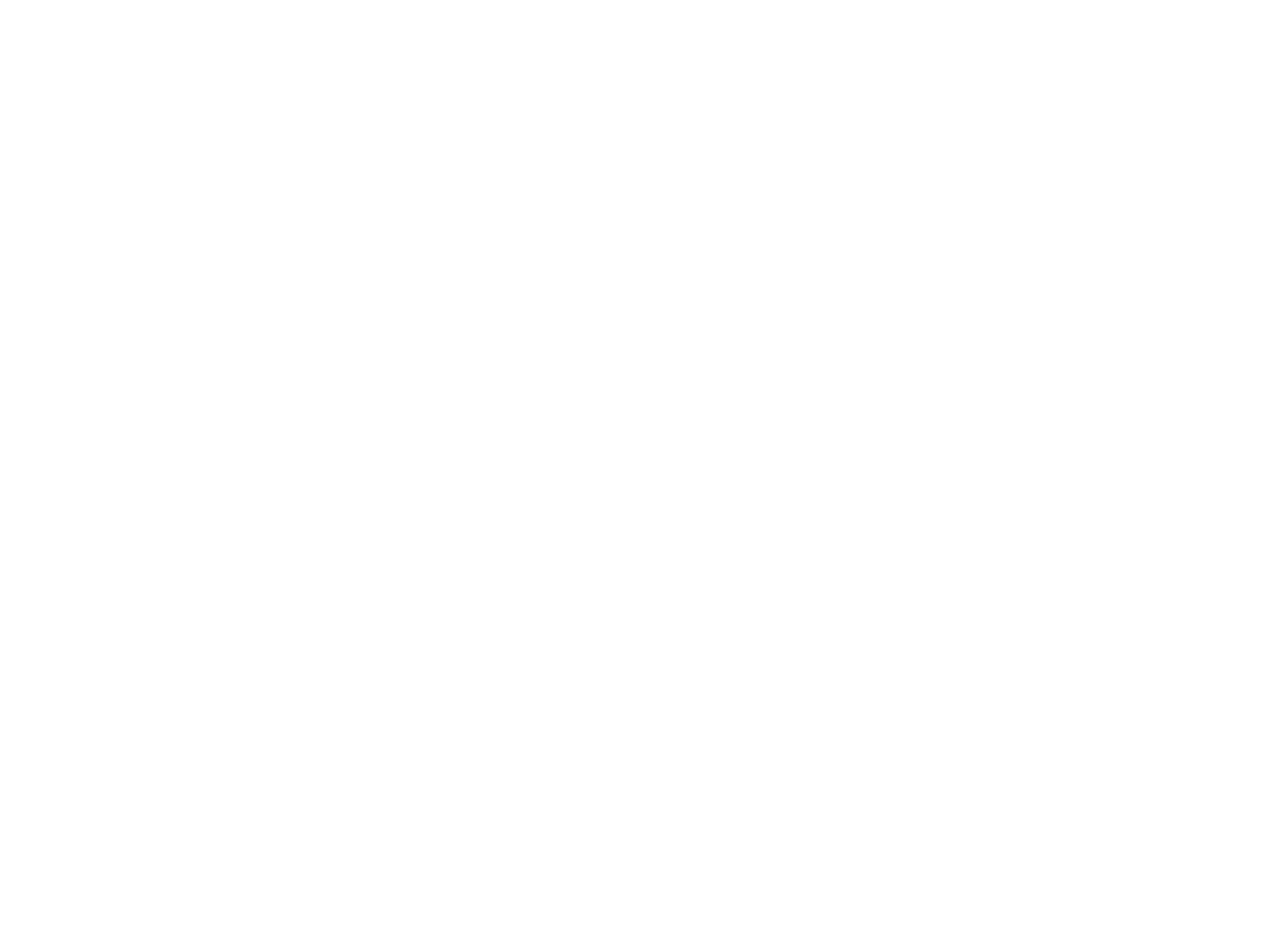
==== index.html @ c0f8476f "ddp1" ====
<!DOCTYPE html>
<html>
<head>
  <title>Week 3 Assignment</title>
  <meta charset="utf-8">
  <meta name="description" content="Week 3 Assignment">
  <meta name="author" content="Sherifat Akintunde-Shitu">
  <meta name="generator" content="slidify" />
  <meta name="apple-mobile-web-app-capable" content="yes">
  <meta http-equiv="X-UA-Compatible" content="chrome=1">
  <link rel="stylesheet" href="http://slidifylibraries2.googlecode.com/git/inst/libraries/frameworks/io2012/css/default.css" media="all" >
  <link rel="stylesheet" href="http://slidifylibraries2.googlecode.com/git/inst/libraries/frameworks/io2012/css/phone.css" 
    media="only screen and (max-device-width: 480px)" >
  <link rel="stylesheet" href="http://slidifylibraries2.googlecode.com/git/inst/libraries/frameworks/io2012/css/slidify.css" >
  <link rel="stylesheet" href="http://slidifylibraries2.googlecode.com/git/inst/libraries/highlighters/highlight.js/css/tomorrow.css" />
  <base target="_blank"> <!-- This amazingness opens all links in a new tab. -->  <link rel=stylesheet href="./assets/css/ribbons.css"></link>

  
  <!-- Grab CDN jQuery, fall back to local if offline -->
  <script src="http://ajax.aspnetcdn.com/ajax/jQuery/jquery-1.7.min.js"></script>
  <script>window.jQuery || document.write('<script src="http://slidifylibraries2.googlecode.com/git/inst/libraries/widgets/quiz/js/jquery.js"><\/script>')</script> 
  <script data-main="http://slidifylibraries2.googlecode.com/git/inst/libraries/frameworks/io2012/js/slides" 
    src="http://slidifylibraries2.googlecode.com/git/inst/libraries/frameworks/io2012/js/require-1.0.8.min.js">
  </script>
  
  

</head>
<body style="opacity: 0">
  <slides class="layout-widescreen">
    
    <!-- LOGO SLIDE -->
        <slide class="title-slide segue nobackground">
  <hgroup class="auto-fadein">
    <h1>Week 3 Assignment</h1>
    <h2>R Markdown Presentation &amp; Plotly</h2>
    <p>Sherifat Akintunde-Shitu<br/></p>
  </hgroup>
  <article></article>  
</slide>
    

    <!-- SLIDES -->
    <slide class="" id="slide-1" style="background:;">
  <hgroup>
    <h2>Plot created with Plotly on  <strong>December 25, 2018</strong></h2>
  </hgroup>
  <article data-timings="">
    <iframe src="demo.html" style="position:absolute;height:80%;width:80%"></iframe>

  </article>
  <!-- Presenter Notes -->
</slide>

    <slide class="backdrop"></slide>
  </slides>
  <div class="pagination pagination-small" id='io2012-ptoc' style="display:none;">
    <ul>
      <li>
      <a href="#" target="_self" rel='tooltip' 
        data-slide=1 title='Plot created with Plotly on  <strong>December 25, 2018</strong>'>
         1
      </a>
    </li>
  </ul>
  </div>  <!--[if IE]>
    <script 
      src="http://ajax.googleapis.com/ajax/libs/chrome-frame/1/CFInstall.min.js">  
    </script>
    <script>CFInstall.check({mode: 'overlay'});</script>
  <![endif]-->
</body>
  <!-- Load Javascripts for Widgets -->
  
  <!-- LOAD HIGHLIGHTER JS FILES -->
  <script src="http://slidifylibraries2.googlecode.com/git/inst/libraries/highlighters/highlight.js/highlight.pack.js"></script>
  <script>hljs.initHighlightingOnLoad();</script>
  <!-- DONE LOADING HIGHLIGHTER JS FILES -->
   
  </html>
---- assets/css/ribbons.css ----
/*Github Ribbon Test*/
/* Source: https://github.com/dciccale/css3-github-ribbon */
/* Define classes for example, definition, problem etc. */
/* Choose meaningful colors for background and text */

.example {
  background-color: #e5e5ff;
  top: 1.2em;
  right: -3.2em;
  -webkit-transform: rotate(45deg);
  -moz-transform: rotate(45deg);
  transform: rotate(45deg);
  -webkit-box-shadow: 0 0 0 1px #1d212e inset,0 0 2px 1px #fff inset,0 0 1em #888;
  -moz-box-shadow: 0 0 0 1px #1d212e inset,0 0 2px 1px #fff inset,0 0 1em #888;
  box-shadow: 0 0 0 1px #1d212e inset,0 0 2px 1px #fff inset,0 0 1em #888;
  color: #FF0;
  display: block;
  padding: .6em 3.5em;
  position: absolute;
  font: bold .82em sans-serif;
  text-align: center;
  text-decoration: none;
  text-shadow: 1px -1px 8px rgba(0,0,0,0.60);
  -webkit-user-select: none;
  -moz-user-select: none;
  user-select: none;
}

.definition {
  background-color:#e5e5ff;
  top: 1.2em;
  right: -3.2em;
  -webkit-transform: rotate(45deg);
  -moz-transform: rotate(45deg);
  transform: rotate(45deg);
  -webkit-box-shadow: 0 0 0 1px #1d212e inset,0 0 2px 1px #fff inset,0 0 1em #888;
  -moz-box-shadow: 0 0 0 1px #1d212e inset,0 0 2px 1px #fff inset,0 0 1em #888;
  box-shadow: 0 0 0 1px #1d212e inset,0 0 2px 1px #fff inset,0 0 1em #888;
  color: #FFF;
  display: block;
  padding: .6em 3.5em;
  position: absolute;
  font: bold .82em sans-serif;
  text-align: center;
  text-decoration: none;
  text-shadow: 1px -1px 8px rgba(0,0,0,0.60);
  -webkit-user-select: none;
  -moz-user-select: none;
  user-select: none;
}
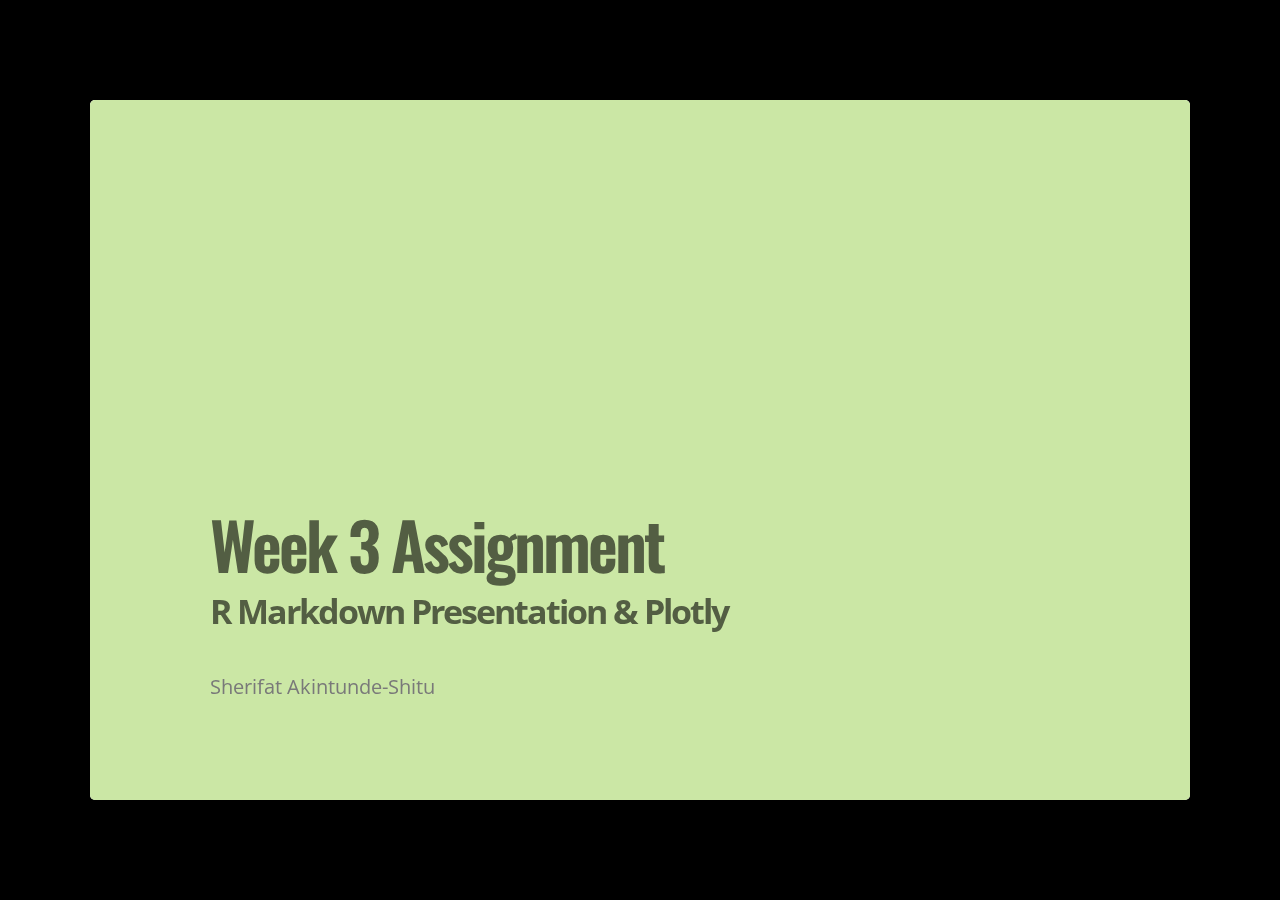
==== commit a7b55632: "ddp2" ====
--- a/index.html
+++ b/index.html
@@ -8,19 +8,19 @@
   <meta name="generator" content="slidify" />
   <meta name="apple-mobile-web-app-capable" content="yes">
   <meta http-equiv="X-UA-Compatible" content="chrome=1">
-  <link rel="stylesheet" href="http://slidifylibraries2.googlecode.com/git/inst/libraries/frameworks/io2012/css/default.css" media="all" >
-  <link rel="stylesheet" href="http://slidifylibraries2.googlecode.com/git/inst/libraries/frameworks/io2012/css/phone.css" 
+  <link rel="stylesheet" href="libraries/frameworks/io2012/css/default.css" media="all" >
+  <link rel="stylesheet" href="libraries/frameworks/io2012/css/phone.css" 
     media="only screen and (max-device-width: 480px)" >
-  <link rel="stylesheet" href="http://slidifylibraries2.googlecode.com/git/inst/libraries/frameworks/io2012/css/slidify.css" >
-  <link rel="stylesheet" href="http://slidifylibraries2.googlecode.com/git/inst/libraries/highlighters/highlight.js/css/tomorrow.css" />
+  <link rel="stylesheet" href="libraries/frameworks/io2012/css/slidify.css" >
+  <link rel="stylesheet" href="libraries/highlighters/highlight.js/css/tomorrow.css" />
   <base target="_blank"> <!-- This amazingness opens all links in a new tab. -->  <link rel=stylesheet href="./assets/css/ribbons.css"></link>
 
   
   <!-- Grab CDN jQuery, fall back to local if offline -->
   <script src="http://ajax.aspnetcdn.com/ajax/jQuery/jquery-1.7.min.js"></script>
-  <script>window.jQuery || document.write('<script src="http://slidifylibraries2.googlecode.com/git/inst/libraries/widgets/quiz/js/jquery.js"><\/script>')</script> 
-  <script data-main="http://slidifylibraries2.googlecode.com/git/inst/libraries/frameworks/io2012/js/slides" 
-    src="http://slidifylibraries2.googlecode.com/git/inst/libraries/frameworks/io2012/js/require-1.0.8.min.js">
+  <script>window.jQuery || document.write('<script src="libraries/widgets/quiz/js/jquery.js"><\/script>')</script> 
+  <script data-main="libraries/frameworks/io2012/js/slides" 
+    src="libraries/frameworks/io2012/js/require-1.0.8.min.js">
   </script>
   
   
@@ -73,7 +73,7 @@
   <!-- Load Javascripts for Widgets -->
   
   <!-- LOAD HIGHLIGHTER JS FILES -->
-  <script src="http://slidifylibraries2.googlecode.com/git/inst/libraries/highlighters/highlight.js/highlight.pack.js"></script>
+  <script src="libraries/highlighters/highlight.js/highlight.pack.js"></script>
   <script>hljs.initHighlightingOnLoad();</script>
   <!-- DONE LOADING HIGHLIGHTER JS FILES -->
    
--- a/libraries/frameworks/io2012/css/default.css
+++ b/libraries/frameworks/io2012/css/default.css
@@ -0,0 +1,1503 @@
+@charset "UTF-8";
+
+/* line 17, ../../../../../../Library/Ruby/Gems/1.8/gems/compass-0.12.1/frameworks/compass/stylesheets/compass/reset/_utilities.scss */
+html, body, div, span, applet, object, iframe,
+h1, h2, h3, h4, h5, h6, p, blockquote, pre,
+a, abbr, acronym, address, big, cite, code,
+del, dfn, em, img, ins, kbd, q, s, samp,
+small, strike, strong, sub, sup, tt, var,
+b, u, i, center,
+dl, dt, dd, ol, ul, li,
+fieldset, form, label, legend,
+table, caption, tbody, tfoot, thead, tr, th, td,
+article, aside, canvas, details, embed,
+figure, figcaption, footer, header, hgroup,
+menu, nav, output, ruby, section, summary,
+time, mark, audio, video {
+  margin: 0;
+  padding: 0;
+  border: 0;
+  font-size: 100%;
+  font: inherit;
+  vertical-align: baseline;
+}
+
+/* line 20, ../../../../../../Library/Ruby/Gems/1.8/gems/compass-0.12.1/frameworks/compass/stylesheets/compass/reset/_utilities.scss */
+body {
+  line-height: 1;
+}
+
+/* line 22, ../../../../../../Library/Ruby/Gems/1.8/gems/compass-0.12.1/frameworks/compass/stylesheets/compass/reset/_utilities.scss */
+
+ol, ul {
+  list-style: none;
+}
+
+
+/* line 24, ../../../../../../Library/Ruby/Gems/1.8/gems/compass-0.12.1/frameworks/compass/stylesheets/compass/reset/_utilities.scss */
+table {
+  border-collapse: collapse;
+  border-spacing: 0;
+}
+
+/* line 26, ../../../../../../Library/Ruby/Gems/1.8/gems/compass-0.12.1/frameworks/compass/stylesheets/compass/reset/_utilities.scss */
+caption, th, td {
+  text-align: left;
+  font-weight: normal;
+  vertical-align: middle;
+}
+
+/* line 28, ../../../../../../Library/Ruby/Gems/1.8/gems/compass-0.12.1/frameworks/compass/stylesheets/compass/reset/_utilities.scss */
+q, blockquote {
+  quotes: none;
+}
+/* line 101, ../../../../../../Library/Ruby/Gems/1.8/gems/compass-0.12.1/frameworks/compass/stylesheets/compass/reset/_utilities.scss */
+q:before, q:after, blockquote:before, blockquote:after {
+  content: "";
+  content: none;
+}
+
+/* line 30, ../../../../../../Library/Ruby/Gems/1.8/gems/compass-0.12.1/frameworks/compass/stylesheets/compass/reset/_utilities.scss */
+a img {
+  border: none;
+}
+
+/* line 114, ../../../../../../Library/Ruby/Gems/1.8/gems/compass-0.12.1/frameworks/compass/stylesheets/compass/reset/_utilities.scss */
+article, aside, details, figcaption, figure, footer, header, hgroup, menu, nav, section, summary {
+  display: block;
+}
+
+/**
+ * Base SlideDeck Styles
+ */
+/* line 48, ../scss/_base.scss */
+html {
+  height: 100%;
+  overflow: hidden;
+}
+
+/* line 53, ../scss/_base.scss */
+body {
+  margin: 0;
+  padding: 0;
+  opacity: 0;
+  height: 100%;
+  min-height: 740px;
+  width: 100%;
+  overflow: hidden;
+  color: #fff;
+  -webkit-font-smoothing: antialiased;
+  -moz-font-smoothing: antialiased;
+  -ms-font-smoothing: antialiased;
+  -o-font-smoothing: antialiased;
+  -webkit-transition: opacity 800ms ease-in 100ms;
+  -moz-transition: opacity 800ms ease-in 100ms;
+  -ms-transition: opacity 800ms ease-in 100ms;
+  -o-transition: opacity 800ms ease-in 100ms;
+  transition: opacity 800ms ease-in 100ms;
+}
+/* line 69, ../scss/_base.scss */
+body.loaded {
+  opacity: 1 !important;
+}
+
+/* line 74, ../scss/_base.scss */
+input, button {
+  vertical-align: middle;
+}
+
+/* line 78, ../scss/_base.scss */
+slides > slide[hidden] {
+  display: none !important;
+}
+
+/* line 82, ../scss/_base.scss */
+slides {
+  width: 100%;
+  height: 100%;
+  position: absolute;
+  left: 0;
+  top: 0;
+  -webkit-transform: translate3d(0, 0, 0);
+  -moz-transform: translate3d(0, 0, 0);
+  -ms-transform: translate3d(0, 0, 0);
+  -o-transform: translate3d(0, 0, 0);
+  transform: translate3d(0, 0, 0);
+  -webkit-perspective: 1000;
+  perspective: 1000;
+  -webkit-transform-style: preserve-3d;
+  transform-style: preserve-3d;
+  -webkit-transition: opacity 800ms ease-in 100ms;
+  -moz-transition: opacity 800ms ease-in 100ms;
+  -ms-transition: opacity 800ms ease-in 100ms;
+  -o-transition: opacity 800ms ease-in 100ms;
+  transition: opacity 800ms ease-in 100ms;
+}
+
+/* line 94, ../scss/_base.scss */
+slides > slide {
+  display: block;
+  position: absolute;
+  overflow: hidden;
+  left: 50%;
+  top: 50%;
+  -webkit-box-sizing: border-box;
+  -moz-box-sizing: border-box;
+  box-sizing: border-box;
+}
+
+/* Slide styles */
+/*article.fill iframe {
+  position: absolute;
+  left: 0;
+  top: 0;
+  width: 100%;
+  height: 100%;
+
+  border: 0;
+  margin: 0;
+
+  @include border-radius(10px);
+
+  z-index: -1;
+}
+
+slide.fill {
+  background-repeat: no-repeat;
+  @include background-size(cover);
+}
+
+slide.fill img {
+  position: absolute;
+  left: 0;
+  top: 0;
+  min-width: 100%;
+  min-height: 100%;
+
+  z-index: -1;
+}
+*/
+/**
+ * Theme Styles
+ */
+/* line 58, ../scss/default.scss */
+::selection {
+  color: white;
+  background-color: #ffd14d;
+  text-shadow: none;
+}
+
+/* line 64, ../scss/default.scss */
+::-webkit-scrollbar {
+  height: 16px;
+  overflow: visible;
+  width: 16px;
+}
+
+/* line 69, ../scss/default.scss */
+::-webkit-scrollbar-thumb {
+  background-color: rgba(0, 0, 0, 0.1);
+  background-clip: padding-box;
+  border: solid transparent;
+  min-height: 28px;
+  padding: 100px 0 0;
+  -webkit-box-shadow: inset 1px 1px 0 rgba(0, 0, 0, 0.1), inset 0 -1px 0 rgba(0, 0, 0, 0.07);
+  -moz-box-shadow: inset 1px 1px 0 rgba(0, 0, 0, 0.1), inset 0 -1px 0 rgba(0, 0, 0, 0.07);
+  box-shadow: inset 1px 1px 0 rgba(0, 0, 0, 0.1), inset 0 -1px 0 rgba(0, 0, 0, 0.07);
+  border-width: 1px 1px 1px 6px;
+}
+
+/* line 78, ../scss/default.scss */
+::-webkit-scrollbar-thumb:hover {
+  background-color: rgba(0, 0, 0, 0.5);
+}
+
+/* line 81, ../scss/default.scss */
+::-webkit-scrollbar-button {
+  height: 0;
+  width: 0;
+}
+
+/* line 85, ../scss/default.scss */
+::-webkit-scrollbar-track {
+  background-clip: padding-box;
+  border: solid transparent;
+  border-width: 0 0 0 4px;
+}
+
+/* line 90, ../scss/default.scss */
+::-webkit-scrollbar-corner {
+  background: transparent;
+}
+
+/* line 94, ../scss/default.scss */
+body {
+  background: black;
+}
+
+/* line 98, ../scss/default.scss */
+slides > slide {
+  display: none;
+  font-family: 'Open Sans', Arial, sans-serif;
+  font-size: 26px;
+  color: #797979;
+  width: 900px;
+  height: 700px;
+  margin-left: -450px;
+  margin-top: -350px;
+  padding: 40px 60px;
+  -webkit-border-radius: 5px;
+  -moz-border-radius: 5px;
+  -ms-border-radius: 5px;
+  -o-border-radius: 5px;
+  border-radius: 5px;
+  -webkit-transition: all 0.6s ease-in-out;
+  -moz-transition: all 0.6s ease-in-out;
+  -ms-transition: all 0.6s ease-in-out;
+  -o-transition: all 0.6s ease-in-out;
+  transition: all 0.6s ease-in-out;
+}
+/* line 119, ../scss/default.scss */
+slides > slide.far-past {
+  display: none;
+}
+/* line 126, ../scss/default.scss */
+slides > slide.past {
+  display: block;
+  opacity: 0;
+}
+/* line 133, ../scss/default.scss */
+slides > slide.current {
+  display: block;
+  opacity: 1;
+}
+/* line 139, ../scss/default.scss */
+slides > slide.current .auto-fadein {
+  opacity: 1;
+}
+/* line 143, ../scss/default.scss */
+slides > slide.current .gdbar {
+  -webkit-background-size: 100% 100%;
+  -moz-background-size: 100% 100%;
+  -o-background-size: 100% 100%;
+  background-size: 100% 100%;
+}
+/* line 148, ../scss/default.scss */
+slides > slide.next {
+  display: block;
+  opacity: 0;
+  pointer-events: none;
+}
+/* line 156, ../scss/default.scss */
+slides > slide.far-next {
+  display: none;
+}
+/* line 163, ../scss/default.scss */
+slides > slide.dark {
+  background: #515151 !important;
+}
+/* line 171, ../scss/default.scss */
+slides > slide:not(.nobackground):before {
+  font-size: 12pt;
+  content: attr(data-hashtag);
+  position: absolute;
+  bottom: 20px;
+  left: 60px;
+  /* background: url("../images/google_developers_icon_128.png") no-repeat 0 50%; */
+  -webkit-background-size: 30px 30px;
+  -moz-background-size: 30px 30px;
+  -o-background-size: 30px 30px;
+  background-size: 30px 30px;
+  padding-left: 40px;
+  height: 30px;
+  line-height: 1.9;
+}
+
+
+/* line 183, ../scss/default.scss */
+slides > slide:not(.nobackground):after {
+  font-size: 12pt;
+  content: attr(data-slide-num) "/" attr(data-total-slides);
+  position: absolute;
+  bottom: 20px;
+  right: 60px;
+  line-height: 1.9;
+}
+/* line 194, ../scss/default.scss */
+slides > slide.title-slide:after {
+  content: '';
+  /* background: url(../images/io2012_logo.png) no-repeat 100% 50%; */
+  -webkit-background-size: contain;
+  -moz-background-size: contain;
+  -o-background-size: contain;
+  background-size: contain;
+  position: absolute;
+  bottom: 40px;
+  right: 40px;
+  width: 100%;
+  height: 60px;
+}
+/* line 206, ../scss/default.scss */
+slides > slide.backdrop {
+  z-index: -10;
+  display: block !important;
+  background: -webkit-gradient(linear, 50% 0%, 50% 100%, color-stop(0%, #ffffff), color-stop(85%, #ffffff), color-stop(100%, #e6e6e6));
+  background: -webkit-linear-gradient(#ffffff, #ffffff 85%, #e6e6e6);
+  background: -moz-linear-gradient(#ffffff, #ffffff 85%, #e6e6e6);
+  background: -o-linear-gradient(#ffffff, #ffffff 85%, #e6e6e6);
+  background: -ms-linear-gradient(#ffffff, #ffffff 85%, #e6e6e6);
+  background: linear-gradient(#ffffff, #ffffff 85%, #e6e6e6);
+  background-color: white;
+}
+/* line 211, ../scss/default.scss */
+slides > slide.backdrop:after, slides > slide.backdrop:before {
+  display: none;
+}
+/* line 216, ../scss/default.scss */
+slides > slide > hgroup + article {
+  margin-top: 45px;
+}
+/* line 220, ../scss/default.scss */
+slides > slide > hgroup + article.flexbox.vcenter, slides > slide > hgroup + article.flexbox.vleft, slides > slide > hgroup + article.flexbox.vright {
+  height: 80%;
+}
+/* line 225, ../scss/default.scss */
+slides > slide > hgroup + article p {
+  margin-bottom: 1em;
+}
+/* line 230, ../scss/default.scss */
+slides > slide > article:only-child {
+  height: 100%;
+}
+/* line 233, ../scss/default.scss */
+slides > slide > article:only-child > iframe {
+  height: 98%;
+}
+
+/* line 239, ../scss/default.scss */
+slides.layout-faux-widescreen > slide {
+  padding: 40px 160px;
+}
+
+/* line 248, ../scss/default.scss */
+slides.layout-widescreen > slide,
+slides.layout-faux-widescreen > slide {
+  margin-left: -550px;
+  width: 1100px;
+}
+/* line 253, ../scss/default.scss */
+slides.layout-widescreen > slide.far-past,
+slides.layout-faux-widescreen > slide.far-past {
+  display: block;
+  display: none;
+  -webkit-transform: translate(-2260px);
+  -moz-transform: translate(-2260px);
+  -ms-transform: translate(-2260px);
+  -o-transform: translate(-2260px);
+  transform: translate(-2260px);
+  -webkit-transform: translate3d(-2260px, 0, 0);
+  -moz-transform: translate3d(-2260px, 0, 0);
+  -ms-transform: translate3d(-2260px, 0, 0);
+  -o-transform: translate3d(-2260px, 0, 0);
+  transform: translate3d(-2260px, 0, 0);
+}
+/* line 260, ../scss/default.scss */
+slides.layout-widescreen > slide.past,
+slides.layout-faux-widescreen > slide.past {
+  display: block;
+  opacity: 0;
+}
+/* line 267, ../scss/default.scss */
+slides.layout-widescreen > slide.current,
+slides.layout-faux-widescreen > slide.current {
+  display: block;
+  opacity: 1;
+}
+/* line 274, ../scss/default.scss */
+slides.layout-widescreen > slide.next,
+slides.layout-faux-widescreen > slide.next {
+  display: block;
+  opacity: 0;
+  pointer-events: none;
+}
+/* line 282, ../scss/default.scss */
+slides.layout-widescreen > slide.far-next,
+slides.layout-faux-widescreen > slide.far-next {
+  display: block;
+  display: none;
+  -webkit-transform: translate(2260px);
+  -moz-transform: translate(2260px);
+  -ms-transform: translate(2260px);
+  -o-transform: translate(2260px);
+  transform: translate(2260px);
+  -webkit-transform: translate3d(2260px, 0, 0);
+  -moz-transform: translate3d(2260px, 0, 0);
+  -ms-transform: translate3d(2260px, 0, 0);
+  -o-transform: translate3d(2260px, 0, 0);
+  transform: translate3d(2260px, 0, 0);
+}
+/* line 289, ../scss/default.scss */
+slides.layout-widescreen #prev-slide-area,
+slides.layout-faux-widescreen #prev-slide-area {
+  margin-left: -650px;
+}
+/* line 293, ../scss/default.scss */
+slides.layout-widescreen #next-slide-area,
+slides.layout-faux-widescreen #next-slide-area {
+  margin-left: 550px;
+}
+
+/* line 298, ../scss/default.scss */
+b {
+  font-weight: 600;
+}
+
+/* line 302, ../scss/default.scss */
+a {
+  color: #2a7cdf;
+  text-decoration: none;
+  border-bottom: 1px solid rgba(42, 124, 223, 0.5);
+}
+/* line 307, ../scss/default.scss */
+a:hover {
+  color: black !important;
+}
+
+/* line 312, ../scss/default.scss */
+h1, h2, h3 {
+  font-weight: 600;
+}
+
+/* line 316, ../scss/default.scss */
+h2 {
+  font-size: 45px;
+  line-height: 45px;
+  letter-spacing: -2px;
+  color: #515151;
+}
+
+/* line 323, ../scss/default.scss */
+h3 {
+  font-size: 30px;
+  letter-spacing: -1px;
+  line-height: 2;
+  font-weight: inherit;
+  color: #797979;
+}
+
+/* line 331, ../scss/default.scss */
+ul {
+  margin-left: 1.2em;
+  margin-bottom: 1em;
+  position: relative;
+}
+/* line 336, ../scss/default.scss */
+ul li {
+  margin-bottom: 0.5em;
+}
+/* line 339, ../scss/default.scss */
+ul li ul {
+  margin-left: 2em;
+  margin-bottom: 0;
+}
+/* line 343, ../scss/default.scss */
+ul li ul li:before {
+  content: '-';
+  font-weight: 600;
+}
+/* line 350, ../scss/default.scss */
+ul > li:before {
+  content: '\00B7';
+  margin-left: -1em;
+  position: absolute;
+  font-weight: 600;
+}
+/* line 357, ../scss/default.scss */
+ul ul {
+  margin-top: .5em;
+}
+
+/* line 364, ../scss/default.scss */
+.highlight-code slide.current pre > * {
+  opacity: 0.25;
+  -webkit-transition: opacity 0.5s ease-in;
+  -moz-transition: opacity 0.5s ease-in;
+  -ms-transition: opacity 0.5s ease-in;
+  -o-transition: opacity 0.5s ease-in;
+  transition: opacity 0.5s ease-in;
+}
+/* line 368, ../scss/default.scss */
+.highlight-code slide.current b {
+  opacity: 1;
+}
+
+/* line 373, ../scss/default.scss */
+pre {
+  font-family: 'Inconsolata', 'Courier New', monospace;
+  font-size: 20px;
+  line-height: 28px;
+  padding: 10px 0 10px 60px;
+  letter-spacing: -1px;
+  margin-bottom: 0px;
+  width: 106%;
+  left: -60px;
+  position: relative;
+  -webkit-box-sizing: border-box;
+  -moz-box-sizing: border-box;
+  box-sizing: border-box;
+  /*overflow: hidden;*/
+}
+/* line 387, ../scss/default.scss */
+pre[data-lang]:after {
+  content: attr(data-lang);
+  background-color: #a9a9a9;
+  right: 0;
+  top: 0;
+  position: absolute;
+  font-size: 16pt;
+  color: white;
+  padding: 2px 25px;
+  text-transform: uppercase;
+}
+
+/* line 400, ../scss/default.scss */
+pre[data-lang="go"] {
+  color: #333;
+}
+
+/* line 404, ../scss/default.scss */
+code {
+  font-size: 95%;
+  font-family: 'Inconsolata', 'Courier New', monospace;
+  color: black;
+}
+
+/* line 410, ../scss/default.scss */
+iframe {
+  width: 100%;
+  height: 530px;
+  background: white;
+  border: 1px solid #e6e6e6;
+  -webkit-box-sizing: border-box;
+  -moz-box-sizing: border-box;
+  box-sizing: border-box;
+}
+
+/* line 418, ../scss/default.scss */
+dt {
+  font-weight: bold;
+}
+
+/* line 422, ../scss/default.scss */
+button {
+  display: inline-block;
+  background: -webkit-gradient(linear, 50% 0%, 50% 100%, color-stop(40%, #f9f9f9), color-stop(70%, #e3e3e3));
+  background: -webkit-linear-gradient(#f9f9f9 40%, #e3e3e3 70%);
+  background: -moz-linear-gradient(#f9f9f9 40%, #e3e3e3 70%);
+  background: -o-linear-gradient(#f9f9f9 40%, #e3e3e3 70%);
+  background: -ms-linear-gradient(#f9f9f9 40%, #e3e3e3 70%);
+  background: linear-gradient(#f9f9f9 40%, #e3e3e3 70%);
+  border: 1px solid #a9a9a9;
+  -webkit-border-radius: 3px;
+  -moz-border-radius: 3px;
+  -ms-border-radius: 3px;
+  -o-border-radius: 3px;
+  border-radius: 3px;
+  padding: 5px 8px;
+  outline: none;
+  white-space: nowrap;
+  -webkit-user-select: none;
+  -moz-user-select: none;
+  user-select: none;
+  cursor: pointer;
+  text-shadow: 1px 1px white;
+  font-size: 10pt;
+}
+
+/* line 436, ../scss/default.scss */
+button:not(:disabled):hover {
+  border-color: #515151;
+}
+
+/* line 440, ../scss/default.scss */
+button:not(:disabled):active {
+  background: -webkit-gradient(linear, 50% 0%, 50% 100%, color-stop(40%, #e3e3e3), color-stop(70%, #f9f9f9));
+  background: -webkit-linear-gradient(#e3e3e3 40%, #f9f9f9 70%);
+  background: -moz-linear-gradient(#e3e3e3 40%, #f9f9f9 70%);
+  background: -o-linear-gradient(#e3e3e3 40%, #f9f9f9 70%);
+  background: -ms-linear-gradient(#e3e3e3 40%, #f9f9f9 70%);
+  background: linear-gradient(#e3e3e3 40%, #f9f9f9 70%);
+}
+
+/* line 444, ../scss/default.scss */
+:disabled {
+  color: #a9a9a9;
+}
+
+/* line 448, ../scss/default.scss */
+.blue {
+  color: #4387fd;
+}
+
+/* line 451, ../scss/default.scss */
+.blue2 {
+  color: #3c8ef3;
+}
+
+/* line 454, ../scss/default.scss */
+.blue3 {
+  color: #2a7cdf;
+}
+
+/* line 457, ../scss/default.scss */
+.yellow {
+  color: #ffd14d;
+}
+
+/* line 460, ../scss/default.scss */
+.yellow2 {
+  color: #f9cc46;
+}
+
+/* line 463, ../scss/default.scss */
+.yellow3 {
+  color: #f6c000;
+}
+
+/* line 466, ../scss/default.scss */
+.green {
+  color: #0da861;
+}
+
+/* line 469, ../scss/default.scss */
+.green2 {
+  color: #00a86d;
+}
+
+/* line 472, ../scss/default.scss */
+.green3 {
+  color: #009f5d;
+}
+
+/* line 475, ../scss/default.scss */
+.red {
+  color: #f44a3f;
+}
+
+/* line 478, ../scss/default.scss */
+.red2 {
+  color: #e0543e;
+}
+
+/* line 481, ../scss/default.scss */
+.red3 {
+  color: #d94d3a;
+}
+
+/* line 484, ../scss/default.scss */
+.gray {
+  color: #e6e6e6;
+}
+
+/* line 487, ../scss/default.scss */
+.gray2 {
+  color: #a9a9a9;
+}
+
+/* line 490, ../scss/default.scss */
+.gray3 {
+  color: #797979;
+}
+
+/* line 493, ../scss/default.scss */
+.gray4 {
+  color: #515151;
+}
+
+/* line 497, ../scss/default.scss */
+.white {
+  color: white !important;
+}
+
+/* line 500, ../scss/default.scss */
+.black {
+  color: black !important;
+}
+
+/* line 504, ../scss/default.scss */
+.columns-2 {
+  -webkit-column-count: 2;
+  -moz-column-count: 2;
+  -o-column-count: 2;
+  column-count: 2;
+}
+
+/* line 508, ../scss/default.scss */
+table {
+  width: 100%;
+  border-collapse: -moz-initial;
+  border-collapse: initial;
+  border-spacing: 2px;
+  border-bottom: 1px solid #797979;
+}
+/* line 515, ../scss/default.scss */
+table tr > td:first-child, table th {
+  font-weight: 600;
+  color: #515151;
+}
+/* line 520, ../scss/default.scss */
+table tr:nth-child(odd) {
+  background-color: #e6e6e6;
+}
+/* line 524, ../scss/default.scss */
+table th {
+  color: white;
+  font-size: 18px;
+  background: -webkit-gradient(linear, 50% 0%, 50% 100%, color-stop(40%, #4387fd), color-stop(80%, #2a7cdf)) no-repeat;
+  background: -webkit-linear-gradient(top, #4387fd 40%, #2a7cdf 80%) no-repeat;
+  background: -moz-linear-gradient(top, #4387fd 40%, #2a7cdf 80%) no-repeat;
+  background: -o-linear-gradient(top, #4387fd 40%, #2a7cdf 80%) no-repeat;
+  background: -ms-linear-gradient(top, #4387fd 40%, #2a7cdf 80%) no-repeat;
+  background: linear-gradient(top, #4387fd 40%, #2a7cdf 80%) no-repeat;
+}
+/* line 530, ../scss/default.scss */
+table td, table th {
+  font-size: 18px;
+  padding: 1em 0.5em;
+}
+/* line 535, ../scss/default.scss */
+table td.highlight {
+  color: #515151;
+  background: -webkit-gradient(linear, 50% 0%, 50% 100%, color-stop(40%, #ffd14d), color-stop(80%, #f6c000)) no-repeat;
+  background: -webkit-linear-gradient(top, #ffd14d 40%, #f6c000 80%) no-repeat;
+  background: -moz-linear-gradient(top, #ffd14d 40%, #f6c000 80%) no-repeat;
+  background: -o-linear-gradient(top, #ffd14d 40%, #f6c000 80%) no-repeat;
+  background: -ms-linear-gradient(top, #ffd14d 40%, #f6c000 80%) no-repeat;
+  background: linear-gradient(top, #ffd14d 40%, #f6c000 80%) no-repeat;
+}
+/* line 540, ../scss/default.scss */
+table.rows {
+  border-bottom: none;
+  border-right: 1px solid #797979;
+}
+
+/* line 546, ../scss/default.scss */
+q {
+  font-size: 45px;
+  line-height: 72px;
+}
+/* line 550, ../scss/default.scss */
+q:before {
+  content: '“';
+  position: absolute;
+  margin-left: -0.5em;
+}
+/* line 555, ../scss/default.scss */
+q:after {
+  content: '”';
+  position: absolute;
+  margin-left: 0.1em;
+}
+
+/* line 562, ../scss/default.scss */
+slide.fill {
+  background-repeat: no-repeat;
+  -webkit-border-radius: 5px;
+  -moz-border-radius: 5px;
+  -ms-border-radius: 5px;
+  -o-border-radius: 5px;
+  border-radius: 5px;
+  -webkit-background-size: cover;
+  -moz-background-size: cover;
+  -o-background-size: cover;
+  background-size: cover;
+}
+
+/* Size variants */
+/* line 571, ../scss/default.scss */
+article.smaller p, article.smaller ul {
+  font-size: 20px;
+  line-height: 24px;
+  letter-spacing: 0;
+}
+/* line 577, ../scss/default.scss */
+article.smaller table td, article.smaller table th {
+  font-size: 14px;
+}
+/* line 581, ../scss/default.scss */
+article.smaller pre {
+  font-size: 15px;
+  line-height: 20px;
+  letter-spacing: 0;
+}
+/* line 586, ../scss/default.scss */
+article.smaller q {
+  font-size: 40px;
+  line-height: 48px;
+}
+/* line 590, ../scss/default.scss */
+article.smaller q:before, article.smaller q:after {
+  font-size: 60px;
+}
+
+/* Builds */
+/* line 599, ../scss/default.scss */
+.build > * {
+  -webkit-transition: opacity 0.5s ease-in-out 0.2s;
+  -moz-transition: opacity 0.5s ease-in-out 0.2s;
+  -ms-transition: opacity 0.5s ease-in-out 0.2s;
+  -o-transition: opacity 0.5s ease-in-out 0.2s;
+  transition: opacity 0.5s ease-in-out 0.2s;
+}
+/* line 603, ../scss/default.scss */
+.build .to-build {
+  opacity: 0;
+}
+/* line 607, ../scss/default.scss */
+.build .build-fade {
+  opacity: 0.3;
+}
+/* line 610, ../scss/default.scss */
+.build .build-fade:hover {
+  opacity: 1.0;
+}
+
+/* line 617, ../scss/default.scss */
+.popup .next .build .to-build {
+  opacity: 1;
+}
+/* line 621, ../scss/default.scss */
+.popup .next .build .build-fade {
+  opacity: 1;
+}
+
+/* Pretty print */
+/* line 629, ../scss/default.scss */
+.prettyprint .str,
+.prettyprint .atv {
+  /* a markup attribute value */
+  color: #009f5d;
+}
+
+/* line 633, ../scss/default.scss */
+.prettyprint .kwd,
+.prettyprint .tag {
+  /* a markup tag name */
+  color: #0066cc;
+}
+
+/* line 636, ../scss/default.scss */
+.prettyprint .com {
+  /* a comment */
+  color: #797979;
+  font-style: italic;
+}
+
+/* line 640, ../scss/default.scss */
+.prettyprint .lit {
+  /* a literal value */
+  color: #7f0000;
+}
+
+/* line 645, ../scss/default.scss */
+.prettyprint .pun,
+.prettyprint .opn,
+.prettyprint .clo {
+  color: #515151;
+}
+
+/* line 651, ../scss/default.scss */
+.prettyprint .typ,
+.prettyprint .atn,
+.prettyprint .dec,
+.prettyprint .var {
+  /* a declaration; a variable name */
+  color: #d94d3a;
+}
+
+/* line 654, ../scss/default.scss */
+.prettyprint .pln {
+  color: #515151;
+}
+
+/* line 658, ../scss/default.scss */
+.note {
+  position: absolute;
+  z-index: 100;
+  width: 100%;
+  height: 100%;
+  top: 0;
+  left: 0;
+  padding: 1em;
+  background: rgba(0, 0, 0, 0.3);
+  opacity: 0;
+  pointer-events: none;
+  display: -webkit-box !important;
+  display: -moz-box !important;
+  display: -ms-box !important;
+  display: -o-box !important;
+  display: box !important;
+  -webkit-box-orient: vertical;
+  -moz-box-orient: vertical;
+  -ms-box-orient: vertical;
+  box-orient: vertical;
+  -webkit-box-align: center;
+  -moz-box-align: center;
+  -ms-box-align: center;
+  box-align: center;
+  -webkit-box-pack: center;
+  -moz-box-pack: center;
+  -ms-box-pack: center;
+  box-pack: center;
+  -webkit-border-radius: 5px;
+  -moz-border-radius: 5px;
+  -ms-border-radius: 5px;
+  -o-border-radius: 5px;
+  border-radius: 5px;
+  -webkit-box-sizing: border-box;
+  -moz-box-sizing: border-box;
+  box-sizing: border-box;
+  -webkit-transform: translateY(350px);
+  -moz-transform: translateY(350px);
+  -ms-transform: translateY(350px);
+  -o-transform: translateY(350px);
+  transform: translateY(350px);
+  -webkit-transition: all 0.4s ease-in-out;
+  -moz-transition: all 0.4s ease-in-out;
+  -ms-transition: all 0.4s ease-in-out;
+  -o-transition: all 0.4s ease-in-out;
+  transition: all 0.4s ease-in-out;
+}
+/* line 676, ../scss/default.scss */
+.note > section {
+  background: #fff;
+  -webkit-border-radius: 5px;
+  -moz-border-radius: 5px;
+  -ms-border-radius: 5px;
+  -o-border-radius: 5px;
+  border-radius: 5px;
+  -webkit-box-shadow: 0 0 10px #797979;
+  -moz-box-shadow: 0 0 10px #797979;
+  box-shadow: 0 0 10px #797979;
+  width: 60%;
+  padding: 2em;
+}
+
+/* line 693, ../scss/default.scss */
+.with-notes.popup slides.layout-widescreen slide.next,
+.with-notes.popup slides.layout-faux-widescreen slide.next {
+  -webkit-transform: translate3d(690px, 80px, 0) scale(0.35);
+  -moz-transform: translate3d(690px, 80px, 0) scale(0.35);
+  -ms-transform: translate3d(690px, 80px, 0) scale(0.35);
+  -o-transform: translate3d(690px, 80px, 0) scale(0.35);
+  transform: translate3d(690px, 80px, 0) scale(0.35);
+}
+/* line 696, ../scss/default.scss */
+.with-notes.popup slides.layout-widescreen slide .note,
+.with-notes.popup slides.layout-faux-widescreen slide .note {
+  -webkit-transform: translate3d(300px, 800px, 0) scale(1.5);
+  -moz-transform: translate3d(300px, 800px, 0) scale(1.5);
+  -ms-transform: translate3d(300px, 800px, 0) scale(1.5);
+  -o-transform: translate3d(300px, 800px, 0) scale(1.5);
+  transform: translate3d(300px, 800px, 0) scale(1.5);
+}
+/* line 702, ../scss/default.scss */
+.with-notes.popup slide {
+  overflow: visible;
+  background: white;
+  -webkit-transition: none;
+  -moz-transition: none;
+  -ms-transition: none;
+  -o-transition: none;
+  transition: none;
+  pointer-events: none;
+  -webkit-transform-origin: 0 0;
+  -moz-transform-origin: 0 0;
+  -ms-transform-origin: 0 0;
+  -o-transform-origin: 0 0;
+  transform-origin: 0 0;
+}
+/* line 709, ../scss/default.scss */
+.with-notes.popup slide:not(.backdrop) {
+  -webkit-transform: scale(0.6) translate3d(0.5em, 0.5em, 0);
+  -moz-transform: scale(0.6) translate3d(0.5em, 0.5em, 0);
+  -ms-transform: scale(0.6) translate3d(0.5em, 0.5em, 0);
+  -o-transform: scale(0.6) translate3d(0.5em, 0.5em, 0);
+  transform: scale(0.6) translate3d(0.5em, 0.5em, 0);
+  -webkit-box-shadow: 0 0 10px #797979;
+  -moz-box-shadow: 0 0 10px #797979;
+  box-shadow: 0 0 10px #797979;
+}
+/* line 714, ../scss/default.scss */
+.with-notes.popup slide.backdrop {
+  background-image: -webkit-gradient(radial, 50% 50%, 0, 50% 50%, 600, color-stop(0%, #b1dfff), color-stop(100%, #4387fd));
+  background-image: -webkit-radial-gradient(50% 50%, #b1dfff 0%, #4387fd 600px);
+  background-image: -moz-radial-gradient(50% 50%, #b1dfff 0%, #4387fd 600px);
+  background-image: -o-radial-gradient(50% 50%, #b1dfff 0%, #4387fd 600px);
+  background-image: -ms-radial-gradient(50% 50%, #b1dfff 0%, #4387fd 600px);
+  background-image: radial-gradient(50% 50%, #b1dfff 0%, #4387fd 600px);
+}
+/* line 720, ../scss/default.scss */
+.with-notes.popup slide.next {
+  -webkit-transform: translate3d(570px, 80px, 0) scale(0.35);
+  -moz-transform: translate3d(570px, 80px, 0) scale(0.35);
+  -ms-transform: translate3d(570px, 80px, 0) scale(0.35);
+  -o-transform: translate3d(570px, 80px, 0) scale(0.35);
+  transform: translate3d(570px, 80px, 0) scale(0.35);
+  opacity: 1 !important;
+}
+/* line 724, ../scss/default.scss */
+.with-notes.popup slide.next .note {
+  display: none !important;
+}
+/* line 730, ../scss/default.scss */
+.with-notes.popup .note {
+  width: 109%;
+  height: 260px;
+  background: #e6e6e6;
+  padding: 0;
+  -webkit-box-shadow: 0 0 10px #797979;
+  -moz-box-shadow: 0 0 10px #797979;
+  box-shadow: 0 0 10px #797979;
+  -webkit-transform: translate3d(250px, 800px, 0) scale(1.5);
+  -moz-transform: translate3d(250px, 800px, 0) scale(1.5);
+  -ms-transform: translate3d(250px, 800px, 0) scale(1.5);
+  -o-transform: translate3d(250px, 800px, 0) scale(1.5);
+  transform: translate3d(250px, 800px, 0) scale(1.5);
+  -webkit-transition: opacity 400ms ease-in-out;
+  -moz-transition: opacity 400ms ease-in-out;
+  -ms-transition: opacity 400ms ease-in-out;
+  -o-transition: opacity 400ms ease-in-out;
+  transition: opacity 400ms ease-in-out;
+}
+/* line 741, ../scss/default.scss */
+.with-notes.popup .note > section {
+  background: #fff;
+  -webkit-border-radius: 5px;
+  -moz-border-radius: 5px;
+  -ms-border-radius: 5px;
+  -o-border-radius: 5px;
+  border-radius: 5px;
+  height: 100%;
+  width: 100%;
+  -webkit-box-sizing: border-box;
+  -moz-box-sizing: border-box;
+  box-sizing: border-box;
+  -webkit-box-shadow: none;
+  -moz-box-shadow: none;
+  box-shadow: none;
+  overflow: auto;
+  padding: 1em;
+}
+/* line 754, ../scss/default.scss */
+.with-notes .note {
+  opacity: 1;
+  -webkit-transform: translateY(0);
+  -moz-transform: translateY(0);
+  -ms-transform: translateY(0);
+  -o-transform: translateY(0);
+  transform: translateY(0);
+  pointer-events: auto;
+}
+
+/* line 761, ../scss/default.scss */
+.source {
+  font-size: 14px;
+  color: #a9a9a9;
+  position: absolute;
+  bottom: 70px;
+  left: 60px;
+}
+
+/* line 769, ../scss/default.scss */
+.centered {
+  text-align: center;
+}
+
+/* line 773, ../scss/default.scss */
+.reflect {
+  -webkit-box-reflect: below 3px -webkit-linear-gradient(rgba(255, 255, 255, 0) 85%, white 150%);
+  -moz-box-reflect: below 3px -moz-linear-gradient(rgba(255, 255, 255, 0) 85%, white 150%);
+  -o-box-reflect: below 3px -o-linear-gradient(rgba(255, 255, 255, 0) 85%, white 150%);
+  -ms-box-reflect: below 3px -ms-linear-gradient(rgba(255, 255, 255, 0) 85%, white 150%);
+  box-reflect: below 3px linear-gradient(rgba(255, 255, 255, 0) 85%, #ffffff 150%);
+}
+
+/* line 781, ../scss/default.scss */
+.flexbox {
+  display: -webkit-box !important;
+  display: -moz-box !important;
+  display: -ms-box !important;
+  display: -o-box !important;
+  display: box !important;
+}
+
+/* line 785, ../scss/default.scss */
+.flexbox.vcenter {
+  -webkit-box-orient: vertical;
+  -moz-box-orient: vertical;
+  -ms-box-orient: vertical;
+  box-orient: vertical;
+  -webkit-box-align: center;
+  -moz-box-align: center;
+  -ms-box-align: center;
+  box-align: center;
+  -webkit-box-pack: center;
+  -moz-box-pack: center;
+  -ms-box-pack: center;
+  box-pack: center;
+  height: 100%;
+  width: 100%;
+}
+
+/* line 791, ../scss/default.scss */
+.flexbox.vleft {
+  -webkit-box-orient: vertical;
+  -moz-box-orient: vertical;
+  -ms-box-orient: vertical;
+  box-orient: vertical;
+  -webkit-box-align: left;
+  -moz-box-align: left;
+  -ms-box-align: left;
+  box-align: left;
+  -webkit-box-pack: center;
+  -moz-box-pack: center;
+  -ms-box-pack: center;
+  box-pack: center;
+  height: 100%;
+  width: 100%;
+}
+
+/* line 797, ../scss/default.scss */
+.flexbox.vright {
+  -webkit-box-orient: vertical;
+  -moz-box-orient: vertical;
+  -ms-box-orient: vertical;
+  box-orient: vertical;
+  -webkit-box-align: end;
+  -moz-box-align: end;
+  -ms-box-align: end;
+  box-align: end;
+  -webkit-box-pack: center;
+  -moz-box-pack: center;
+  -ms-box-pack: center;
+  box-pack: center;
+  height: 100%;
+  width: 100%;
+}
+
+/* line 803, ../scss/default.scss */
+.auto-fadein {
+  -webkit-transition: opacity 0.6s ease-in 1s;
+  -moz-transition: opacity 0.6s ease-in 1s;
+  -ms-transition: opacity 0.6s ease-in 1s;
+  -o-transition: opacity 0.6s ease-in 1s;
+  transition: opacity 0.6s ease-in 1s;
+  opacity: 0;
+}
+
+/* Clickable/tappable areas */
+/* line 809, ../scss/default.scss */
+.slide-area {
+  z-index: 1000;
+  position: absolute;
+  left: 0;
+  top: 0;
+  width: 100px;
+  height: 700px;
+  left: 50%;
+  top: 50%;
+  cursor: pointer;
+  margin-top: -350px;
+}
+
+/* line 826, ../scss/default.scss */
+#prev-slide-area {
+  margin-left: -550px;
+}
+
+/* line 831, ../scss/default.scss */
+#next-slide-area {
+  margin-left: 450px;
+}
+
+/* ===== SLIDE CONTENT ===== */
+/* line 839, ../scss/default.scss */
+.logoslide img {
+  width: 383px;
+  height: 92px;
+}
+
+/* line 845, ../scss/default.scss */
+.segue {
+  padding: 60px 120px;
+}
+/* line 848, ../scss/default.scss */
+.segue h2 {
+  color: #e6e6e6;
+  font-size: 60px;
+}
+/* line 852, ../scss/default.scss */
+.segue h3 {
+  color: #e6e6e6;
+  line-height: 2.8;
+}
+/* line 856, ../scss/default.scss */
+.segue hgroup {
+  position: absolute;
+  bottom: 225px;
+}
+
+/* line 862, ../scss/default.scss */
+.thank-you-slide {
+  background: #4387fd !important;
+  color: white;
+}
+/* line 866, ../scss/default.scss */
+.thank-you-slide h2 {
+  font-size: 60px;
+  color: inherit;
+}
+/* line 871, ../scss/default.scss */
+.thank-you-slide article > p {
+  margin-top: 2em;
+  font-size: 20pt;
+}
+/* line 876, ../scss/default.scss */
+.thank-you-slide > p {
+  position: absolute;
+  bottom: 80px;
+  font-size: 24pt;
+  line-height: 1.3;
+}
+
+/* line 884, ../scss/default.scss */
+aside.gdbar {
+  height: 97px;
+  width: 215px;
+  position: absolute;
+  left: -1px;
+  top: 125px;
+  -webkit-border-radius: 0 10px 10px 0;
+  -moz-border-radius: 0 10px 10px 0;
+  -ms-border-radius: 0 10px 10px 0;
+  -o-border-radius: 0 10px 10px 0;
+  border-radius: 0 10px 10px 0;
+  background: -webkit-gradient(linear, 0% 50%, 100% 50%, color-stop(0%, #e6e6e6), color-stop(100%, #e6e6e6)) no-repeat;
+  background: -webkit-linear-gradient(left, #e6e6e6, #e6e6e6) no-repeat;
+  background: -moz-linear-gradient(left, #e6e6e6, #e6e6e6) no-repeat;
+  background: -o-linear-gradient(left, #e6e6e6, #e6e6e6) no-repeat;
+  background: -ms-linear-gradient(left, #e6e6e6, #e6e6e6) no-repeat;
+  background: linear-gradient(left, #e6e6e6, #e6e6e6) no-repeat;
+  -webkit-background-size: 0% 100%;
+  -moz-background-size: 0% 100%;
+  -o-background-size: 0% 100%;
+  background-size: 0% 100%;
+  -webkit-transition: all 0.5s ease-out 0.5s;
+  -moz-transition: all 0.5s ease-out 0.5s;
+  -ms-transition: all 0.5s ease-out 0.5s;
+  -o-transition: all 0.5s ease-out 0.5s;
+  transition: all 0.5s ease-out 0.5s;
+  /* Better to transition only on background-size, but not sure how to do that with the mixin. */
+}
+/* line 895, ../scss/default.scss */
+aside.gdbar.right {
+  right: 0;
+  left: -moz-initial;
+  left: initial;
+  top: 254px;
+  /* 96 is height of gray icon bar */
+  -webkit-transform: rotateZ(180deg);
+  -moz-transform: rotateZ(180deg);
+  -ms-transform: rotateZ(180deg);
+  -o-transform: rotateZ(180deg);
+  transform: rotateZ(180deg);
+}
+/* line 902, ../scss/default.scss */
+aside.gdbar.right img {
+  -webkit-transform: rotateZ(180deg);
+  -moz-transform: rotateZ(180deg);
+  -ms-transform: rotateZ(180deg);
+  -o-transform: rotateZ(180deg);
+  transform: rotateZ(180deg);
+}
+/* line 907, ../scss/default.scss */
+aside.gdbar.bottom {
+  top: -moz-initial;
+  top: initial;
+  bottom: 60px;
+}
+/* line 913, ../scss/default.scss */
+aside.gdbar img {
+  width: 125px;
+  height: 85px;
+  position: absolute;
+  right: 0;
+  margin: 8px 15px;
+}
+
+/* line 924, ../scss/default.scss */
+.title-slide hgroup {
+  bottom: 100px;
+}
+/* line 927, ../scss/default.scss */
+.title-slide hgroup h1 {
+  font-size: 65px;
+  line-height: 1.4;
+  letter-spacing: -3px;
+  color: #515151;
+}
+/* line 934, ../scss/default.scss */
+.title-slide hgroup h2 {
+  font-size: 34px;
+  color: #a9a9a9;
+  font-weight: inherit;
+}
+/* line 940, ../scss/default.scss */
+.title-slide hgroup p {
+  font-size: 20px;
+  color: #797979;
+  line-height: 1.3;
+  margin-top: 2em;
+}
+
+/* line 949, ../scss/default.scss */
+.quote {
+  color: #e6e6e6;
+}
+/* line 952, ../scss/default.scss */
+.quote .author {
+  font-size: 24px;
+  position: absolute;
+  bottom: 80px;
+  line-height: 1.4;
+}
+
+/* line 961, ../scss/default.scss */
+[data-config-contact] a {
+  color: white;
+  border-bottom: none;
+}
+/* line 965, ../scss/default.scss */
+[data-config-contact] span {
+  width: 115px;
+  display: inline-block;
+}
+
+/* line 974, ../scss/default.scss */
+.overview.popup .note {
+  display: none !important;
+}
+/* line 980, ../scss/default.scss */
+.overview slides slide {
+  display: block;
+  cursor: pointer;
+  opacity: 0.5;
+  pointer-events: auto !important;
+  background: -webkit-gradient(linear, 50% 0%, 50% 100%, color-stop(0%, #ffffff), color-stop(85%, #ffffff), color-stop(100%, #e6e6e6));
+  background: -webkit-linear-gradient(#ffffff, #ffffff 85%, #e6e6e6);
+  background: -moz-linear-gradient(#ffffff, #ffffff 85%, #e6e6e6);
+  background: -o-linear-gradient(#ffffff, #ffffff 85%, #e6e6e6);
+  background: -ms-linear-gradient(#ffffff, #ffffff 85%, #e6e6e6);
+  background: linear-gradient(#ffffff, #ffffff 85%, #e6e6e6);
+  background-color: white;
+}
+/* line 981, ../scss/default.scss */
+.overview slides slide.backdrop {
+  display: none !important;
+}
+/* line 996, ../scss/default.scss */
+.overview slides slide.far-past, .overview slides slide.past, .overview slides slide.next, .overview slides slide.far-next, .overview slides slide.far-past {
+  opacity: 0.5;
+  display: block;
+}
+/* line 1001, ../scss/default.scss */
+.overview slides slide.current {
+  opacity: 1;
+}
+/* line 1007, ../scss/default.scss */
+.overview .slide-area {
+  display: none;
+}
+
+@media print {
+  /* line 1014, ../scss/default.scss */
+  slides slide {
+    display: block !important;
+    position: relative;
+    background: -webkit-gradient(linear, 50% 0%, 50% 100%, color-stop(0%, #ffffff), color-stop(85%, #ffffff), color-stop(100%, #e6e6e6));
+    background: -webkit-linear-gradient(#ffffff, #ffffff 85%, #e6e6e6);
+    background: -moz-linear-gradient(#ffffff, #ffffff 85%, #e6e6e6);
+    background: -o-linear-gradient(#ffffff, #ffffff 85%, #e6e6e6);
+    background: -ms-linear-gradient(#ffffff, #ffffff 85%, #e6e6e6);
+    background: linear-gradient(#ffffff, #ffffff 85%, #e6e6e6);
+    background-color: white;
+    -webkit-transform: none !important;
+    -moz-transform: none !important;
+    -ms-transform: none !important;
+    -o-transform: none !important;
+    transform: none !important;
+    width: 100%;
+    height: 100%;
+    page-break-after: always;
+    top: auto !important;
+    left: auto !important;
+    margin-top: 0 !important;
+    margin-left: 0 !important;
+    opacity: 1 !important;
+    color: #555;
+  }
+  /* line 1034, ../scss/default.scss */
+  slides slide.far-past, slides slide.past, slides slide.next, slides slide.far-next, slides slide.far-past, slides slide.current {
+    opacity: 1 !important;
+    display: block !important;
+  }
+  /* line 1040, ../scss/default.scss */
+  slides slide .build > * {
+    -webkit-transition: none;
+    -moz-transition: none;
+    -ms-transition: none;
+    -o-transition: none;
+    transition: none;
+  }
+  /* line 1045, ../scss/default.scss */
+  slides slide .build .to-build,
+  slides slide .build .build-fade {
+    opacity: 1;
+  }
+  /* line 1050, ../scss/default.scss */
+  slides slide .auto-fadein {
+    opacity: 1 !important;
+  }
+  /* line 1054, ../scss/default.scss */
+  slides slide.backdrop {
+    display: none !important;
+  }
+  /* line 1058, ../scss/default.scss */
+  slides slide table.rows {
+    border-right: 0;
+  }
+  /* line 1063, ../scss/default.scss */
+  slides slide[hidden] {
+    display: none !important;
+  }
+
+  /* line 1068, ../scss/default.scss */
+  .slide-area {
+    display: none;
+  }
+
+  /* line 1072, ../scss/default.scss */
+  .reflect {
+    -webkit-box-reflect: none;
+    -moz-box-reflect: none;
+    -o-box-reflect: none;
+    -ms-box-reflect: none;
+    box-reflect: none;
+  }
+
+  /* line 1080, ../scss/default.scss */
+  pre, code {
+    font-family: monospace !important;
+  }
+}
--- a/libraries/frameworks/io2012/css/phone.css
+++ b/libraries/frameworks/io2012/css/phone.css
@@ -0,0 +1,27 @@
+/*Smartphones (portrait and landscape) ----------- */
+/*@media only screen
+and (min-width : 320px)
+and (max-width : 480px) {
+
+}*/
+/* Smartphones (portrait) ----------- */
+/* Styles */
+/* line 17, ../scss/phone.scss */
+slides > slide {
+  /*  width: $slide-width !important;
+    height: $slide-height !important;
+    margin-left: -$slide-width / 2 !important;
+    margin-top: -$slide-height / 2 !important;
+  */
+  -webkit-transition: none !important;
+  -webkit-transition: none !important;
+  -moz-transition: none !important;
+  -ms-transition: none !important;
+  -o-transition: none !important;
+  transition: none !important;
+}
+
+/* iPhone 4 ----------- */
+@media only screen and (-webkit-min-device-pixel-ratio : 1.5), only screen and (min-device-pixel-ratio : 1.5) {
+  /* Styles */
+}
--- a/libraries/frameworks/io2012/css/slidify.css
+++ b/libraries/frameworks/io2012/css/slidify.css
@@ -0,0 +1,368 @@
+@import url(http://fonts.googleapis.com/css?family=Open+Sans+Condensed:700|Source+Code+Pro:500|Open+Sans|Oswald);
+
+/* Styles for Table of Contents */
+#io2012-toc {
+  position: absolute;
+  top:0;
+  left:10px;
+  z-index: 999;
+}
+#io2012-toc a{
+  border-bottom: none;
+}
+
+#io2012-toc .nav-pills > .active > a{
+  background-color: darkslategray;
+  color: yellow;
+}
+#io2012-toc li {
+  margin-bottom: 0em;
+}
+
+#io2012-toc li.current {
+  background-color: yellow;
+}
+
+.license {
+  font-size: 14px;
+  color: #a9a9a9;
+  position: absolute;
+  bottom: 30px;
+  left: 60px;
+}
+
+
+/* Styles for Title Slide */
+.title-slide hgroup > h1{
+  font-family: 'Oswald', sans-serif;
+}
+
+.title-slide hgroup > h2{
+  font-family: 'Oswald', 'Calibri', sans-serif;
+}
+
+/* Fonts and Spacing */
+article p, article li, article li.build, section p, section li{
+  font-family: 'Open Sans','Helvetica', 'Crimson Text', 'Garamond',  'Palatino', sans-serif;
+  text-align: justify;
+  font-size:22px;
+  line-height: 1.5em;
+  color: #444;
+}
+
+slide:not(.segue) h2{
+  font-family: 'Calibri', Arial, sans-serif;
+  font-size: 52px;
+  font-style: normal;
+  font-weight: bold;
+  text-transform: normal;
+  letter-spacing: -2px;
+  line-height: 1.2em;
+/*  color: #193441;*/
+/*  color: #02574D;*/
+  color: #CC2904;
+}
+
+/* Reduce Space between Title and Body */
+slides > slide > hgroup + article {
+  margin-top: 15px;
+}
+
+/* Remove Border, Margins and Padding from iframe */
+iframe {
+  border: none;
+  margin: 0;
+  padding: 0;
+}
+
+/* Knitr Images */
+.rimage.left {
+  text-align: left;
+}
+.rimage.right {
+  text-align: right;
+}
+.rimage.center {
+  text-align: center;
+}
+
+/* Quotes and Shout (for io2012, custom) */
+article q {
+  font-family: 'Crimson Text', sans-serif;
+}
+
+q {
+  display: block;
+  font-size: 44px;
+  line-height: 56px;
+  margin-left: 50px;
+  margin-top: 100px;
+  margin-right: 150px;
+}
+
+q::before {
+  content: '“';
+  position: absolute;
+  display: inline-block;
+  margin-left: -2.1em;
+  width: 2em;
+  text-align: right;
+  font-size: 90px;
+  color: silver;
+}
+
+q::after {
+  content: '”';
+  position: absolute;
+  margin-left: .1em;
+  font-size: 90px;
+  color: silver;
+}
+
+div.author {
+  text-align: right;
+  font-size: 40px;
+  margin-top: 20px;
+  margin-right: 150px;
+}
+
+div.author::before {
+  content: '—';
+}
+
+q.shout:before {
+  content: '';
+  position: absolute;
+  margin-left: -0.5em;
+}
+
+q.shout:after {
+  content: '';
+  position: absolute;
+  margin-left: 0.1em;
+}
+
+/* Tables */
+table caption{
+  margin-top: 20pt;
+  font-weight: normal;
+  font-family: "Trebuchet MS", Garuda, sans-serif;
+}
+
+table th {
+  text-transform: capitalize;
+}
+
+/* Tables */
+
+table {
+  border: none;
+  width: 100%;
+  border-collapse: collapse;
+  font-size: 24px;
+  line-height: 32px;
+  font-family: 'Trebuchet MS';
+  font-weight: bolder;
+  color: rgb(102, 102, 102);
+}
+table thead {
+  border-top: 1px solid #BFBEAD;
+  border-bottom: 1px solid #BFBEAD;
+}
+table th, table td, table caption {
+  margin: 0;
+  padding: 2pt 6pt;
+  text-align: left;
+  vertical-align: top;
+}
+table th {
+  background: #CFCEBD;
+  color: #575400;
+  text-transform: uppercase;
+}
+table td {
+  border-bottom: 1px solid #CFCEBD;
+}
+table tr:nth-child(2n+1) {
+/*  background: #E8F2FF; */
+  background: #EFEEDD;
+}
+
+/* Styling for Ordered Lists (only for io2012) */
+
+ol {
+  margin-left: 1.2em;
+  margin-bottom: 1em;
+  postion: relative;
+}
+
+ol li {
+  margin-bottom: 0.5em;
+  font-family: "Open Sans";
+}
+
+ol li ol {
+  margin-left: 0.5em;
+  margin-bottom: 0;
+}
+
+ol, ul {
+  margin-top: .5em;
+}
+
+ol {
+  list-style-type: decimal;
+}
+
+/*Github Ribbon Test*/
+/* Source: https://github.com/dciccale/css3-github-ribbon */
+/* Define classes for example, definition, problem etc. */
+/* Choose meaningful colors for background and text */
+
+.example {
+  background-color: #121621;
+  top: 1.2em;
+  right: -3.2em;
+  -webkit-transform: rotate(45deg);
+  -moz-transform: rotate(45deg);
+  transform: rotate(45deg);
+  -webkit-box-shadow: 0 0 0 1px #1d212e inset,0 0 2px 1px #fff inset,0 0 1em #888;
+  -moz-box-shadow: 0 0 0 1px #1d212e inset,0 0 2px 1px #fff inset,0 0 1em #888;
+  box-shadow: 0 0 0 1px #1d212e inset,0 0 2px 1px #fff inset,0 0 1em #888;
+  color: #FF0;
+  display: block;
+  padding: .6em 3.5em;
+  position: absolute;
+  font: bold .82em sans-serif;
+  text-align: center;
+  text-decoration: none;
+  text-shadow: 1px -1px 8px rgba(0,0,0,0.60);
+  -webkit-user-select: none;
+  -moz-user-select: none;
+  user-select: none;
+}
+
+.definition {
+  background-color: #a00;
+  top: 1.2em;
+  right: -3.2em;
+  -webkit-transform: rotate(45deg);
+  -moz-transform: rotate(45deg);
+  transform: rotate(45deg);
+  -webkit-box-shadow: 0 0 0 1px #1d212e inset,0 0 2px 1px #fff inset,0 0 1em #888;
+  -moz-box-shadow: 0 0 0 1px #1d212e inset,0 0 2px 1px #fff inset,0 0 1em #888;
+  box-shadow: 0 0 0 1px #1d212e inset,0 0 2px 1px #fff inset,0 0 1em #888;
+  color: #FFF;
+  display: block;
+  padding: .6em 3.5em;
+  position: absolute;
+  font: bold .82em sans-serif;
+  text-align: center;
+  text-decoration: none;
+  text-shadow: 1px -1px 8px rgba(0,0,0,0.60);
+  -webkit-user-select: none;
+  -moz-user-select: none;
+  user-select: none;
+}
+
+
+/* Pasted from Custom.css */
+aside.gbar img {
+  width: 175px;
+}
+
+
+div.modal-body pre{
+  width: 95%;
+  left: 0px;
+}
+
+.pagination {
+  position: absolute;
+  bottom: -5px;
+  left:110px;
+}
+
+.pagination ul li:before {
+  content: "";
+}
+
+body {
+  font-family: "Open Sans";
+  color: #444;
+}
+
+p {
+  text-align: justify;
+  line-height: 1.5em;
+}
+/* Place Video on Top Right */
+/* FIXME: Move CSS to css/popcorn.css */
+section.video {
+  position: absolute;
+  top: 0;
+  right: 0;
+  z-index: 1000;
+}
+
+
+/* Smaller code fonts in modal popup */
+.modal pre code {
+  font-size: 16px;
+}
+
+img.center {
+  display: block;
+  margin: auto auto;
+}
+
+body {
+  background-color: #000;
+}
+.quiz-option label{
+  display: inline;
+  font-size: 1em;
+}
+slide.segue h2{
+ font-family: "Open Sans Condensed";
+ font-weight: 700;
+}
+slide:not(.segue)  h2{
+ font-family: "Open Sans Condensed";
+ font-weight: 700;
+ color: darkslategray;
+}
+article p {
+  font-family: "Open Sans"
+}
+
+code {
+  font-size: 100%;
+  font-family: "Source Code Pro", monospace;
+  color: darkred;
+}
+pre code {
+  font-weight: 500;
+  -webkit-border-radius: 5px;
+  border-radius: 5px;
+}
+
+#glimmer iframe {
+  width: 100%;
+}
+
+.title-slide {
+  background-color: #CBE7A5; /* #EDE0CF; ; #CA9F9D*/
+  /* background-image:url(http://goo.gl/EpXln); */
+}
+
+.title-slide hgroup > h1{
+ font-family: 'Oswald', 'Helvetica', sanserif; 
+}
+
+.title-slide hgroup > h1, 
+.title-slide hgroup > h2 {
+  color: #535E43 ;  /* ; #EF5150*/
+}
+
+
--- a/libraries/highlighters/highlight.js/css/tomorrow.css
+++ b/libraries/highlighters/highlight.js/css/tomorrow.css
@@ -0,0 +1,45 @@
+/* Tomorrow Theme */
+	/* http://jmblog.github.com/color-themes-for-google-code-highlightjs */
+	/* Original theme - https://github.com/chriskempson/tomorrow-theme */
+	/* http://jmblog.github.com/color-themes-for-google-code-highlightjs */
+	.tomorrow-comment, pre .comment, pre .title {
+		color: #8e908c;
+	}
+
+.tomorrow-red, pre .variable, pre .attribute, pre .tag, pre .regexp, pre .ruby .constant, pre .xml .tag .title, pre .xml .pi, pre .xml .doctype, pre .html .doctype, pre .css .id, pre .css .class, pre .css .pseudo {
+	color: #c82829;
+}
+
+.tomorrow-orange, pre .number, pre .preprocessor, pre .built_in, pre .literal, pre .params, pre .constant {
+	color: #f5871f;
+}
+
+.tomorrow-yellow, pre .class, pre .ruby .class .title, pre .css .rules .attribute {
+	color: #eab700;
+}
+
+.tomorrow-green, pre .string, pre .value, pre .inheritance, pre .header, pre .ruby .symbol, pre .xml .cdata {
+	color: #718c00;
+}
+
+.tomorrow-aqua, pre .css .hexcolor {
+	color: #3e999f;
+}
+
+.tomorrow-blue, pre .function, pre .python .decorator, pre .python .title, pre .ruby .function .title, pre .ruby .title .keyword, pre .perl .sub, pre .javascript .title, pre .coffeescript .title {
+	color: #4271ae;
+}
+
+.tomorrow-purple, pre .keyword, pre .javascript .function {
+	color: #8959a8;
+}
+
+pre code {
+	display: block;
+	background: white;
+	color: #4d4d4c;
+		font-family: Menlo, Monaco, Consolas, monospace;
+	line-height: 1.5;
+	border: 1px solid #ccc;
+	padding: 10px;
+}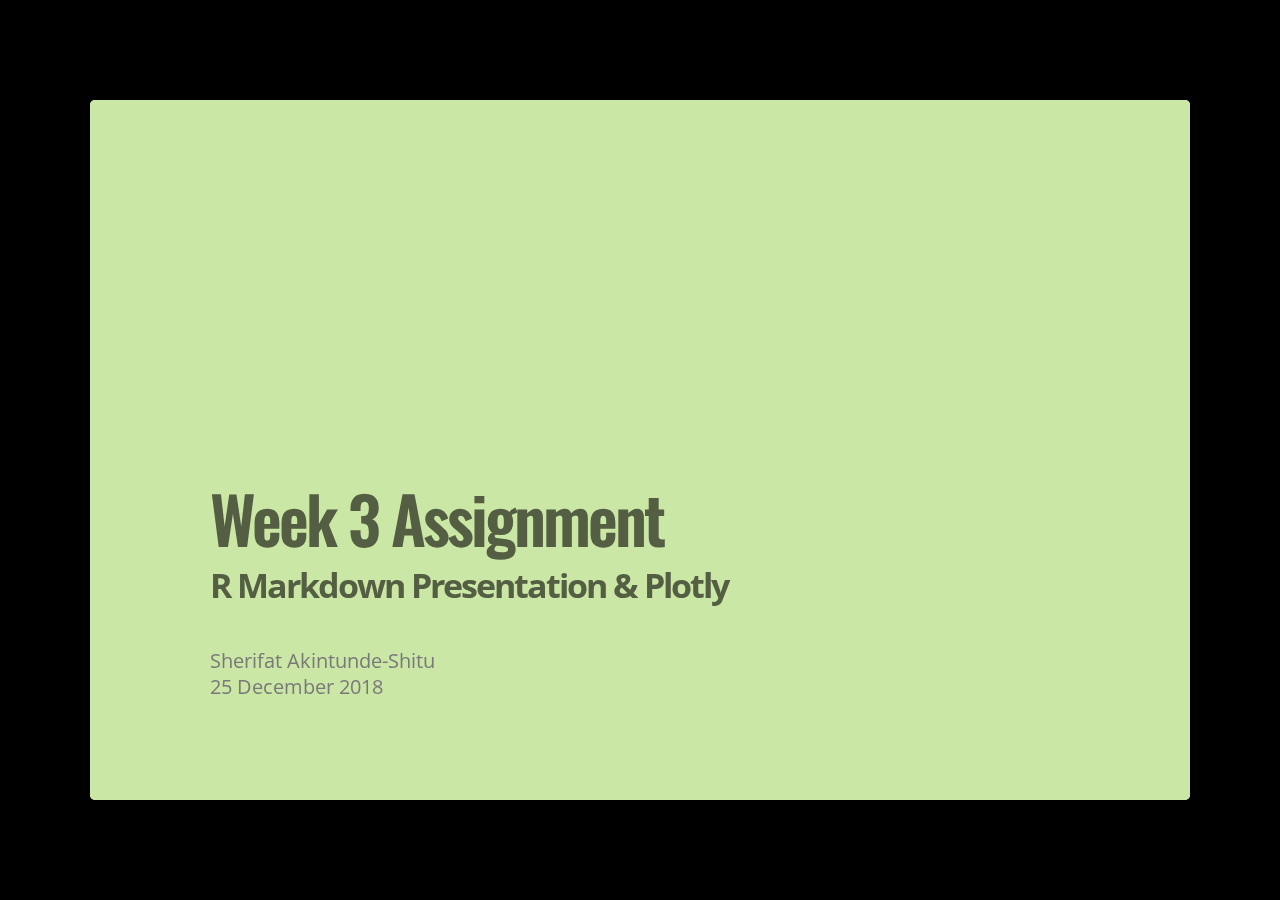
==== commit 0cf47ff2: "tty" ====
--- a/index.html
+++ b/index.html
@@ -34,7 +34,7 @@
   <hgroup class="auto-fadein">
     <h1>Week 3 Assignment</h1>
     <h2>R Markdown Presentation &amp; Plotly</h2>
-    <p>Sherifat Akintunde-Shitu<br/></p>
+    <p>Sherifat Akintunde-Shitu<br/>25 December 2018</p>
   </hgroup>
   <article></article>  
 </slide>
@@ -46,7 +46,7 @@
     <h2>Plot created with Plotly on  <strong>December 25, 2018</strong></h2>
   </hgroup>
   <article data-timings="">
-    <iframe src="demo.html" style="position:absolute;height:80%;width:80%"></iframe>
+    <iframe src="demo.html" style="position:absolute;height:100%;width:100%"></iframe>
 
   </article>
   <!-- Presenter Notes -->
